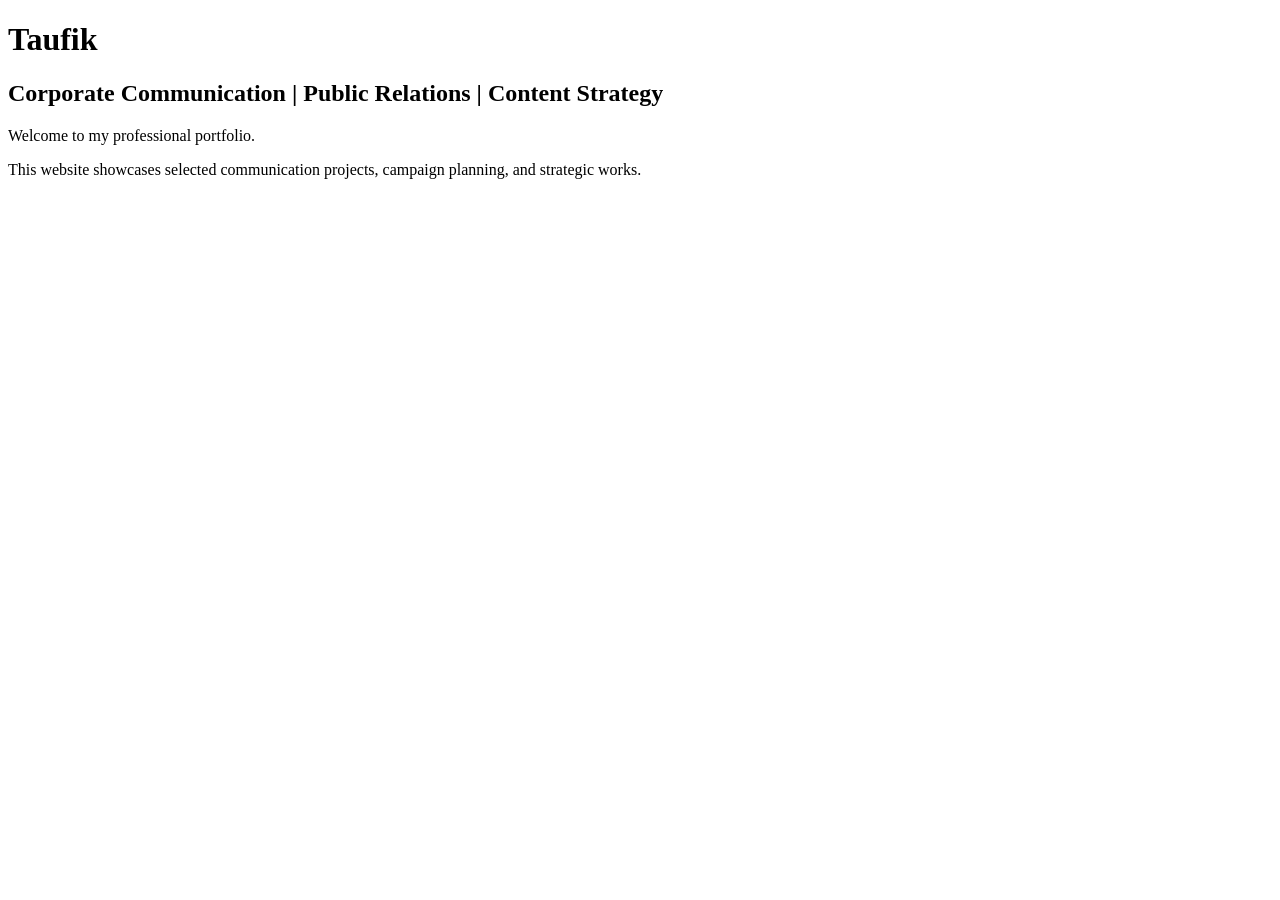
==== index.html @ 94f188c8 "index.html" ====
<!DOCTYPE html>
<html lang="en">

<head>

<meta charset="UTF-8">

<meta name="viewport" content="width=device-width, initial-scale=1.0">

<title>Taufik | Portfolio</title>

</head>

<body>

<h1>Taufik</h1>

<h2>Corporate Communication | Public Relations | Content Strategy</h2>

<p>
Welcome to my professional portfolio.
</p>

<p>
This website showcases selected communication projects, campaign planning, and strategic works.
</p>

</body>

</html>
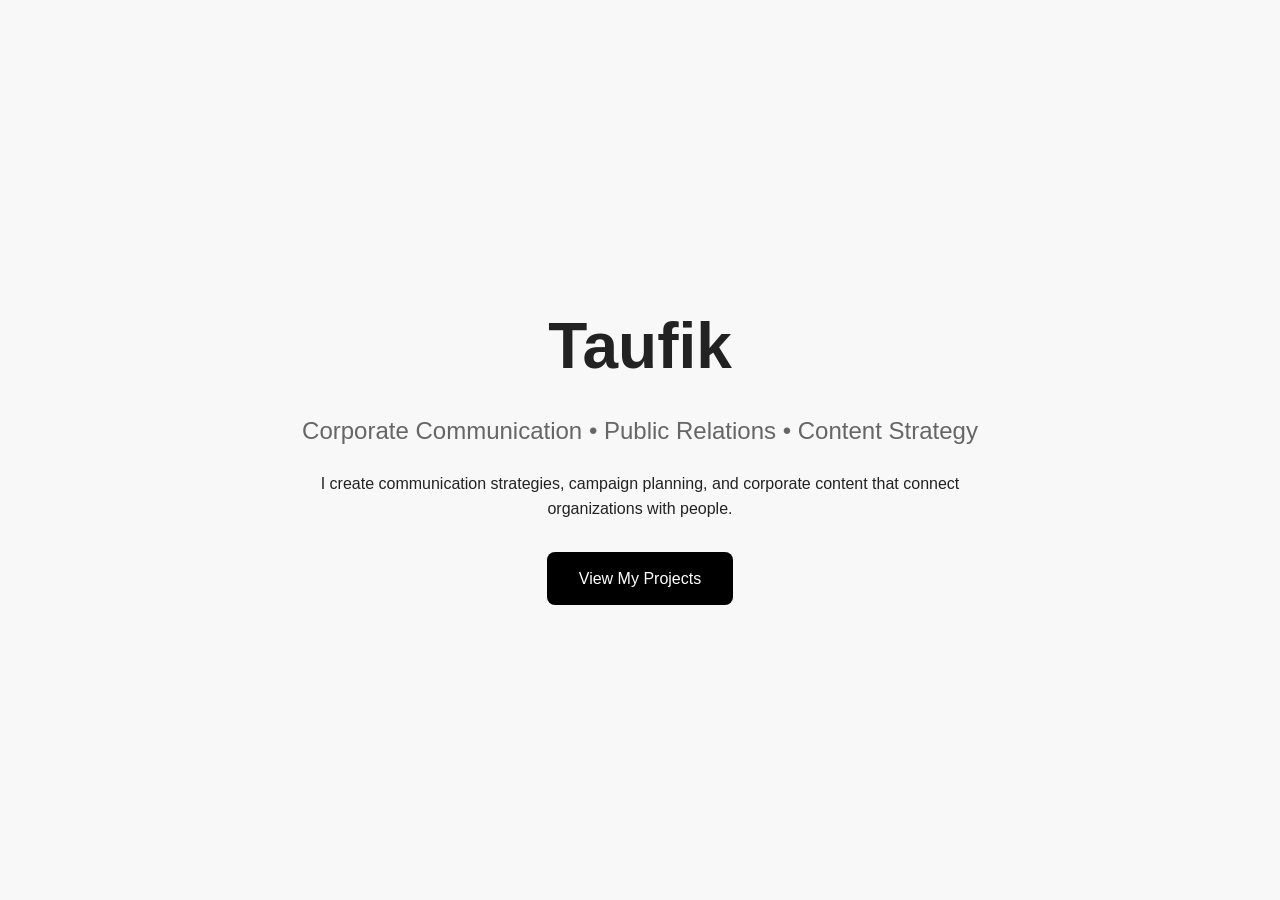
==== commit b3f3a1ad: "index.html" ====
--- a/index.html
+++ b/index.html
@@ -9,21 +9,31 @@
 
 <title>Taufik | Portfolio</title>
 
+<link rel="stylesheet" href="css/style.css">
+
 </head>
 
 <body>
 
+<section class="hero">
+
+<div class="hero-content">
+
 <h1>Taufik</h1>
 
-<h2>Corporate Communication | Public Relations | Content Strategy</h2>
+<h2>Corporate Communication • Public Relations • Content Strategy</h2>
 
 <p>
-Welcome to my professional portfolio.
+I create communication strategies, campaign planning, and corporate content that connect organizations with people.
 </p>
 
-<p>
-This website showcases selected communication projects, campaign planning, and strategic works.
-</p>
+<a href="#" class="btn">
+View My Projects
+</a>
+
+</div>
+
+</section>
 
 </body>
 
--- a/css/style.css
+++ b/css/style.css
@@ -0,0 +1,52 @@
+* {
+    margin: 0;
+    padding: 0;
+    box-sizing: border-box;
+}
+
+body {
+    font-family: Arial, Helvetica, sans-serif;
+    background: #f8f8f8;
+    color: #222;
+    line-height: 1.6;
+}
+
+.hero {
+    height: 100vh;
+    display: flex;
+    justify-content: center;
+    align-items: center;
+    text-align: center;
+}
+
+.hero-content h1 {
+    font-size: 64px;
+    margin-bottom: 15px;
+}
+
+.hero-content h2 {
+    font-size: 24px;
+    font-weight: 400;
+    color: #666;
+    margin-bottom: 20px;
+}
+
+.hero-content p {
+    max-width: 650px;
+    margin: auto;
+    margin-bottom: 30px;
+}
+
+.btn {
+    display: inline-block;
+    text-decoration: none;
+    background: black;
+    color: white;
+    padding: 14px 32px;
+    border-radius: 8px;
+    transition: .3s;
+}
+
+.btn:hover {
+    background: #444;
+}
